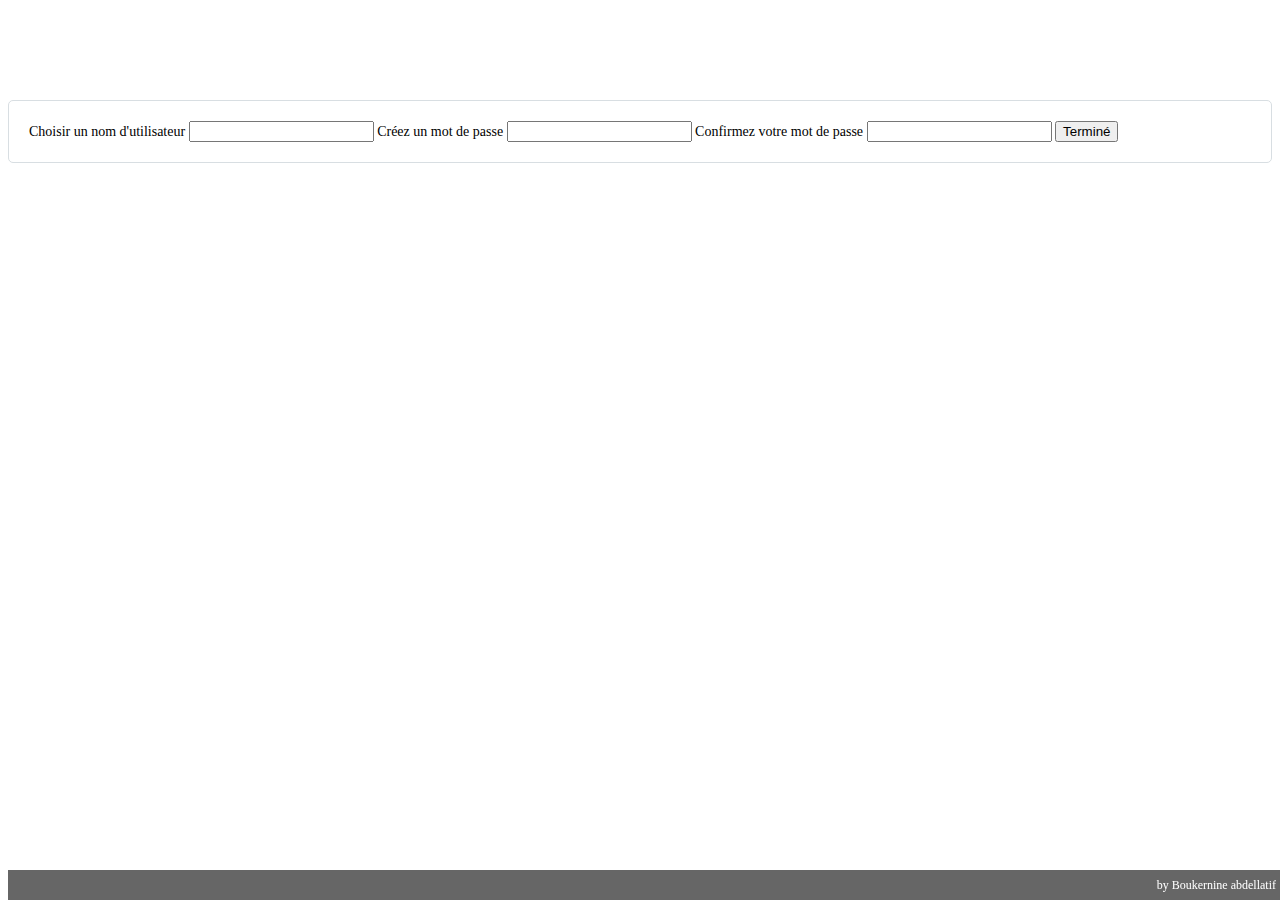
==== sign_up.html @ 65a9c317 "Add files via upload" ====
<!DOCTYPE html>
<html lang="en" dir="ltr">
  <head>
    <meta charset="utf-8">
    <link rel="stylesheet" href="css/github.css">
    <title>Sign up</title>
  </head>
   <style media="screen">
     .mrt{
       margin-top:100px;
     }
     .auth-form-body{
      background-color: #fff;
      border: 1px solid #d8dee2;
      font-size: 14px;
      padding: 20px;
      margin-top: 16px!important;
      border-radius: 5px;
      border-top: 1px solid #d8dee2;
      display: block;
    }
  .footer {
    position: fixed;
    bottom: 0px;
    width: 100%;
    overflow: visible;
    z-index: 99;
    clear: both;
    background-color: rgba(0, 0, 0, 0.6);
    filter: progid:DXImageTransform.Microsoft.gradient(GradientType=0,startColorstr='#99000000',endColorstr='#99000000');
}
     .spann{
       color: #fff;
       font-size: 12px;
       line-height: 30px;
       float:right;
       margin-right: 12px;
     }

   </style>
  <body>

          <div class="auth-form  pxx-3 mrt">
              <div class="auth-form-body">
                   <label for="login_field"">Choisir un nom d'utilisateur</label>
                   <input class="form-control input-block" type="text" name="" value="" required>
                   <label for="password"> Créez un mot de passe </label>
                   <input class="form-control input-block" type="password" name="" value="" required>
                   <label for="password"> Confirmez votre mot de passe</label>
                   <input class="form-control input-block" type="password" name="" value="" required>
                   <input type="submit" name="commit" value="Terminé" class="btn btn-primary btn-block">
              </div>
          </div>
<footer class="footer"> <span class="spann">by Boukernine abdellatif </span></footer>
  </body>
</html>
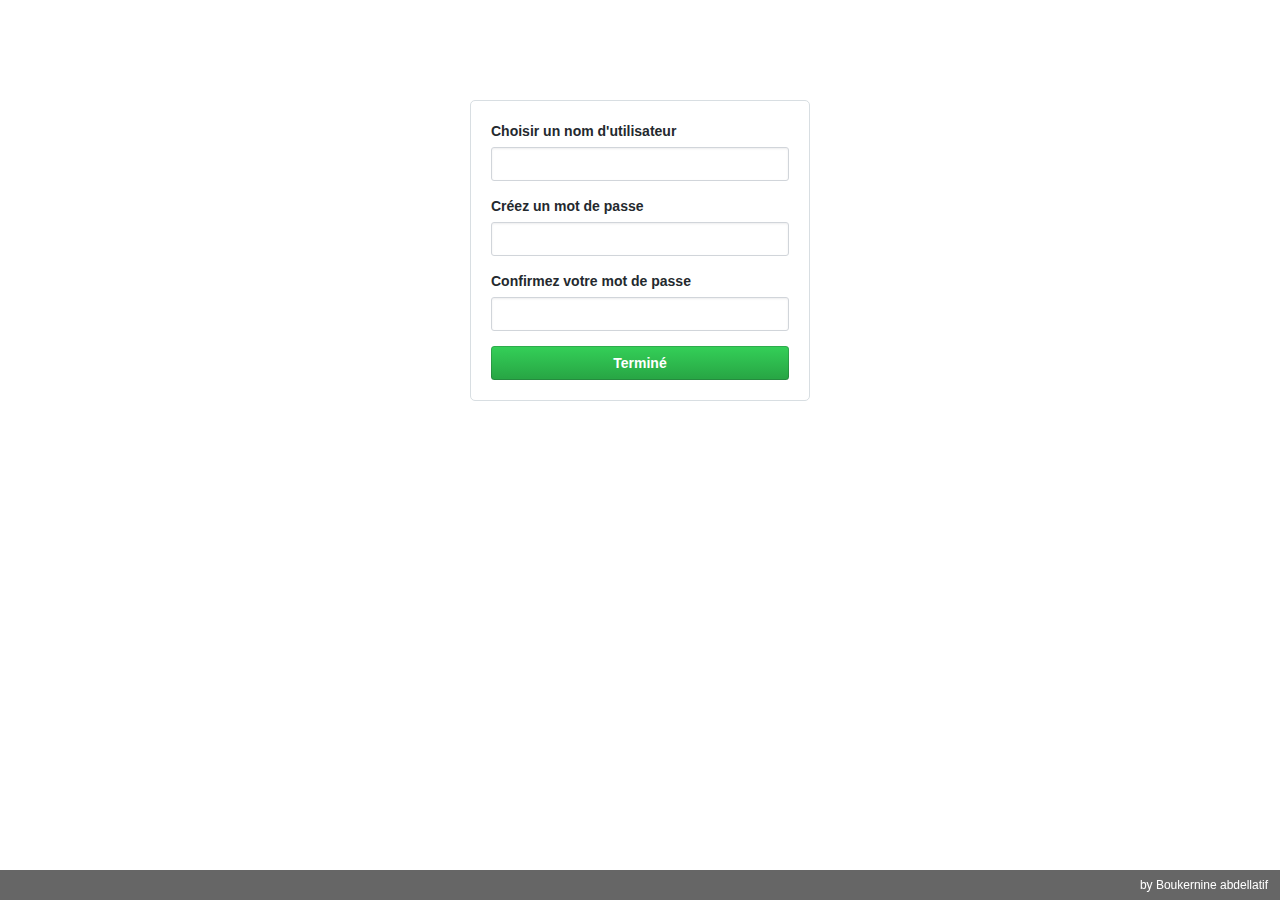
==== commit ad0a7e30: "Add files via upload" ====
--- a/sign_up.html
+++ b/sign_up.html
@@ -51,6 +51,8 @@
                    <input type="submit" name="commit" value="Terminé" class="btn btn-primary btn-block">
               </div>
           </div>
-<footer class="footer"> <span class="spann">by Boukernine abdellatif </span></footer>
+
+
+     <footer class="footer"> <span class="spann">by Boukernine abdellatif </span> </footer>
   </body>
 </html>
